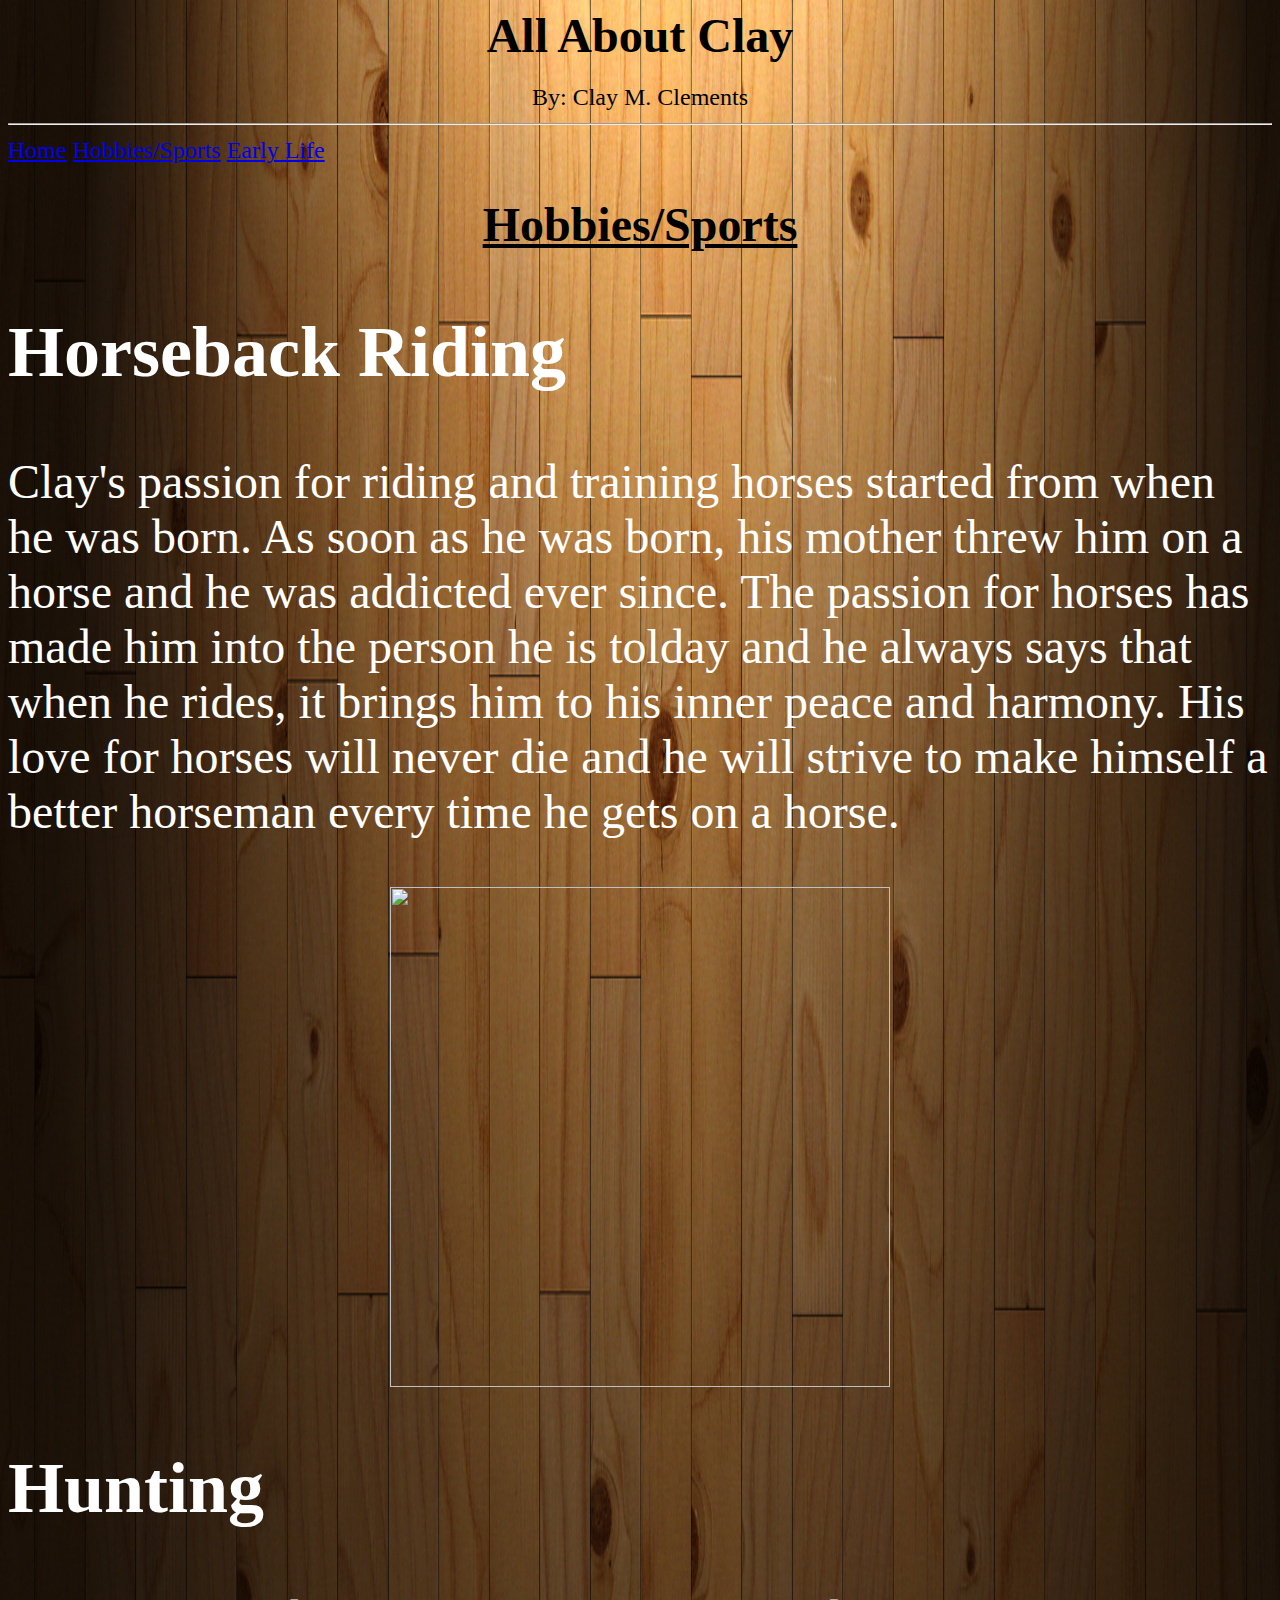
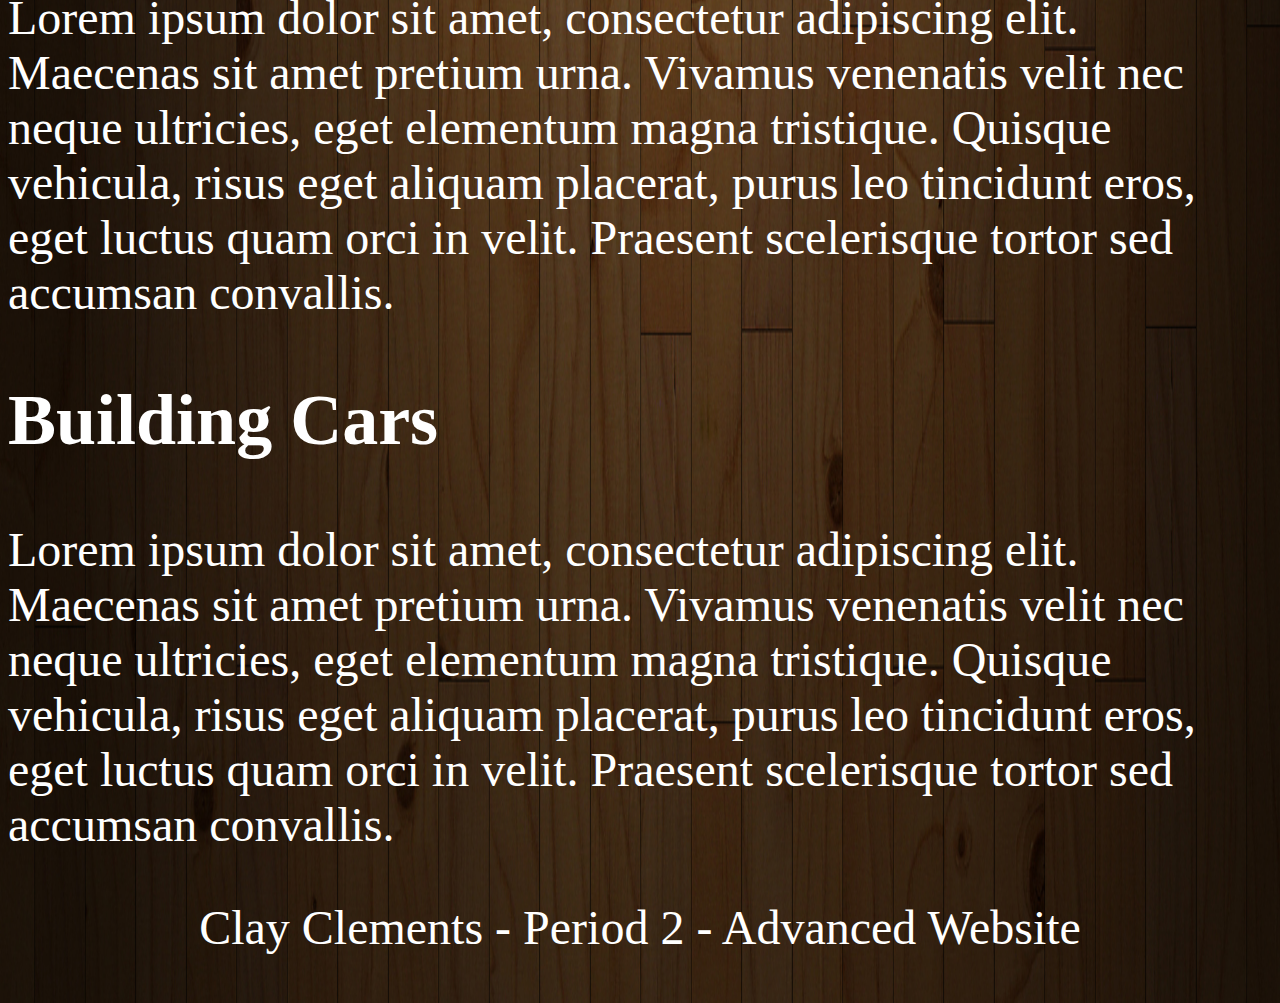
==== web2.html @ f2fdd9ca "Update web2.html" ====
<html>
	<head>
    		<title> Clay Clements </title>
  	</head>
  		<body style="background:url(Woodwallpaper.jpg); background-size:100% 100%;">
    		<center><h1><font size="+25"/> All About Clay</h1></center>
                <center><font size="+2"/>By: Clay M. Clements</center>
                <hr>
		<div class="topnav">
     		   <a href="https://cmclements19.github.io/second-website/index.html">Home</a>
                   <a href="https://cmclements19.github.io/second-website/web2.html">Hobbies/Sports</a>
                   <a href="https://cmclements19.github.io/second-website/web3.html">Early Life</a>
      		</div>		
		<body>
			<center><h1><font size="+25"/><u>Hobbies/Sports</u></h1></center>
				<div class="row">
  					<div class="column">
    						<h2><font color="white">Horseback Riding</h2>
    						<p><font color="white">Clay's passion for riding and training horses started from when he was born. As soon as he was born, his mother threw him on a horse and he was addicted ever since. The passion for horses has made him into the person he is tolday and he always says that when he rides, it brings him to his inner peace and harmony. His love for horses will never die and he will strive to make himself a better horseman every time he gets on a horse.</p>
						<center> <img src="clayhorse.jpg" height"500" width="500"> </center>
  					</div>
  					<div class="column">
    						<h2><font color="white">Hunting</h2>
    						<p><font color="white">Lorem ipsum dolor sit amet, consectetur adipiscing elit. Maecenas sit amet pretium urna. Vivamus venenatis velit nec neque ultricies, eget elementum magna tristique. Quisque vehicula, risus eget aliquam placerat, purus leo tincidunt eros, eget luctus quam orci in velit. Praesent scelerisque tortor sed accumsan convallis.</p>
  					</div>
  					<div class="column">
   						<h2><font color="white">Building Cars</h2>
    						<p><font color="white">Lorem ipsum dolor sit amet, consectetur adipiscing elit. Maecenas sit amet pretium urna. Vivamus venenatis velit nec neque ultricies, eget elementum magna tristique. Quisque vehicula, risus eget aliquam placerat, purus leo tincidunt eros, eget luctus quam orci in velit. Praesent scelerisque tortor sed accumsan convallis.</p>
 					</div>

		</body>

<div class="footer">
	<center><p>Clay Clements - Period 2 - Advanced Website</p></center>
</div>


</html>
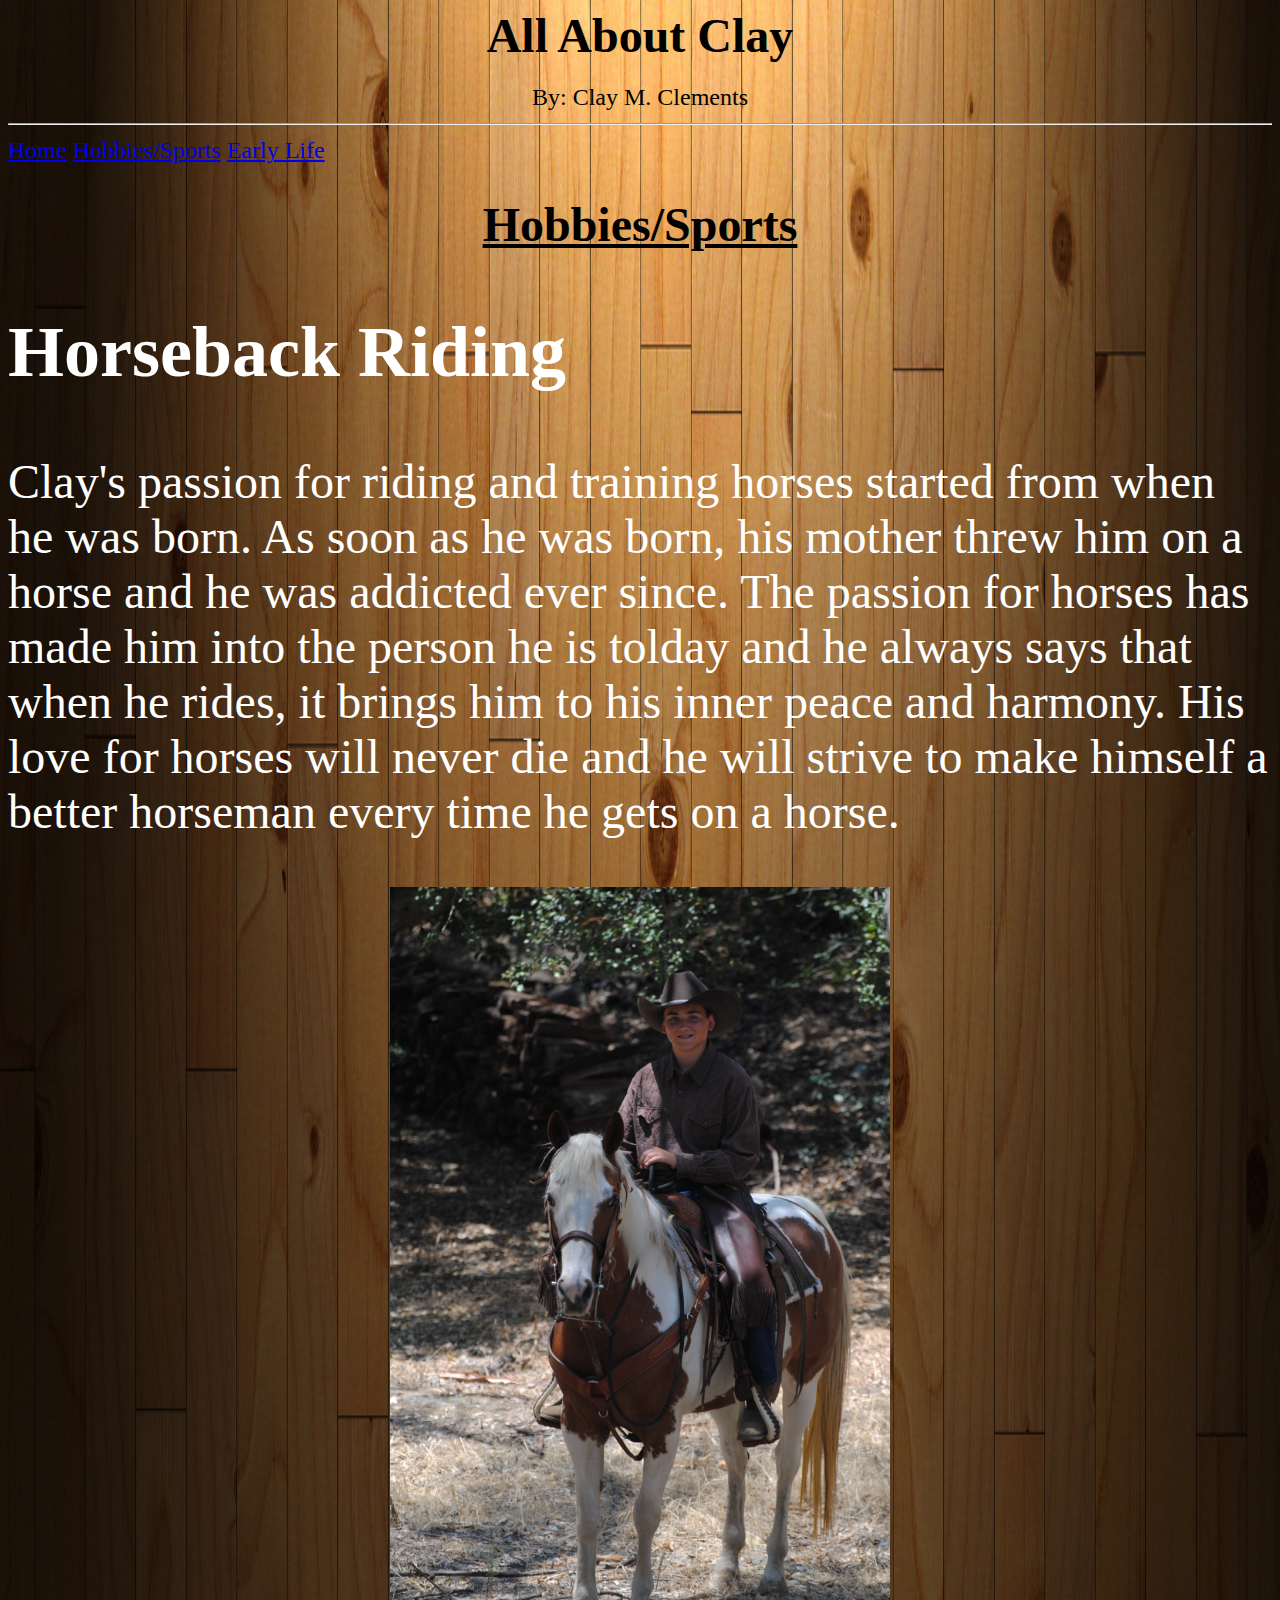
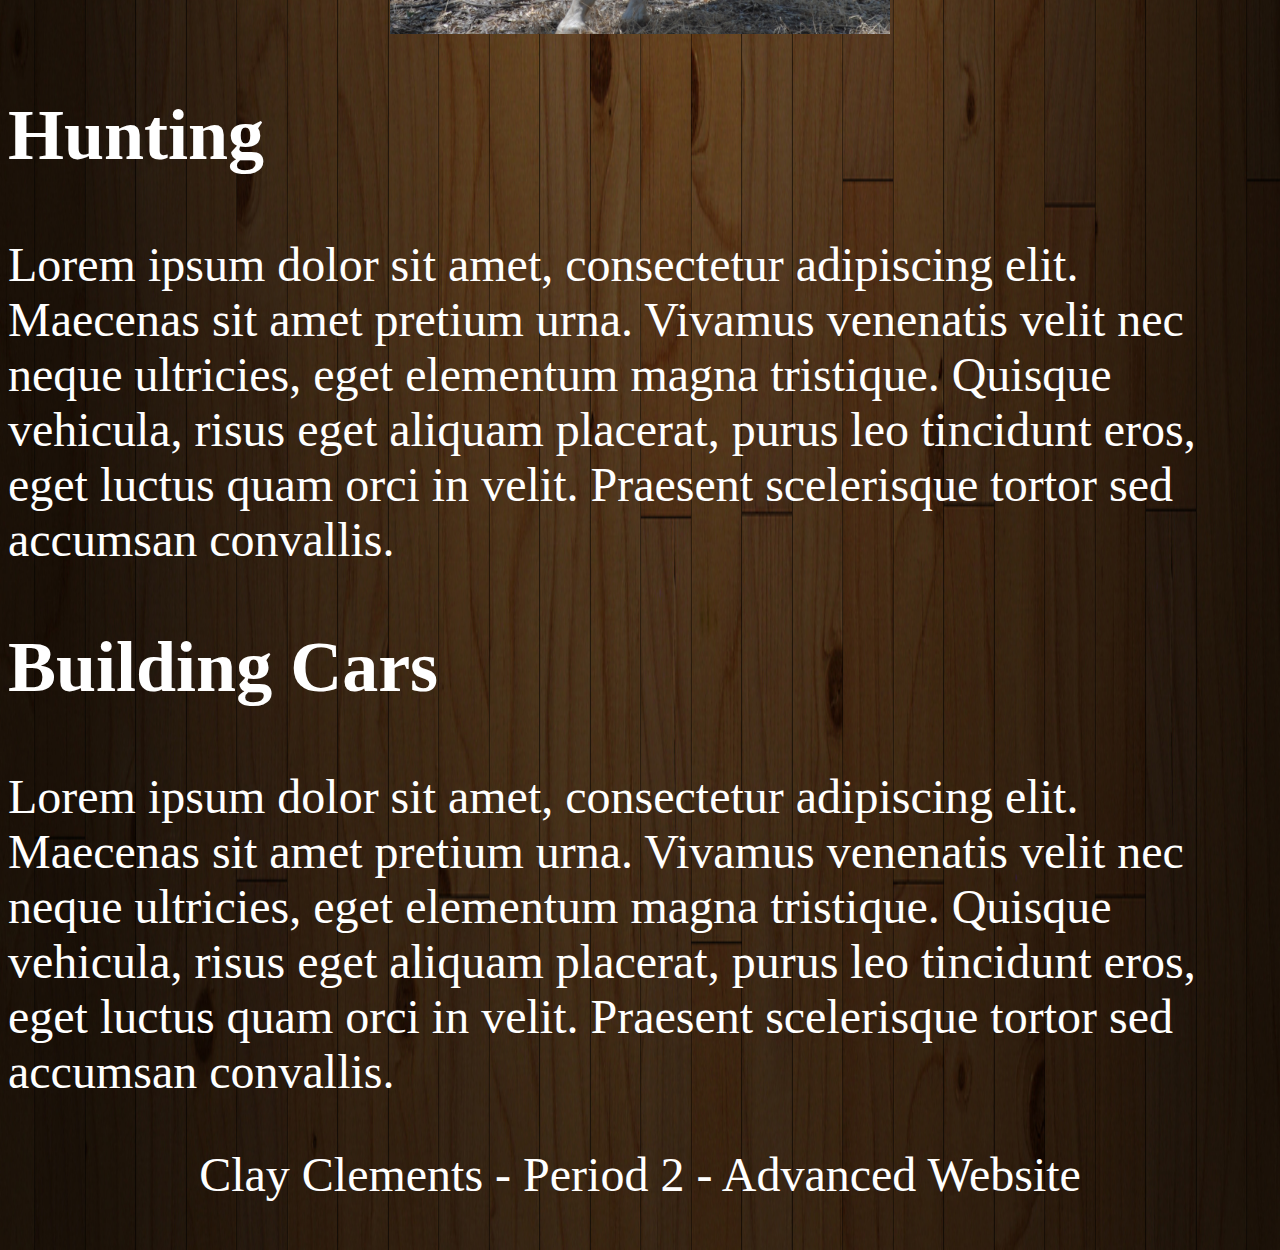
==== commit b3418d55: "Update web2.html" ====
--- a/web2.html
+++ b/web2.html
@@ -17,7 +17,7 @@
   					<div class="column">
     						<h2><font color="white">Horseback Riding</h2>
     						<p><font color="white">Clay's passion for riding and training horses started from when he was born. As soon as he was born, his mother threw him on a horse and he was addicted ever since. The passion for horses has made him into the person he is tolday and he always says that when he rides, it brings him to his inner peace and harmony. His love for horses will never die and he will strive to make himself a better horseman every time he gets on a horse.</p>
-						<center> <img src="clayhorse.jpg" height"500" width="500"> </center>
+						<center> <img src="clayhorse.JPG" height"500" width="500"> </center>
   					</div>
   					<div class="column">
     						<h2><font color="white">Hunting</h2>
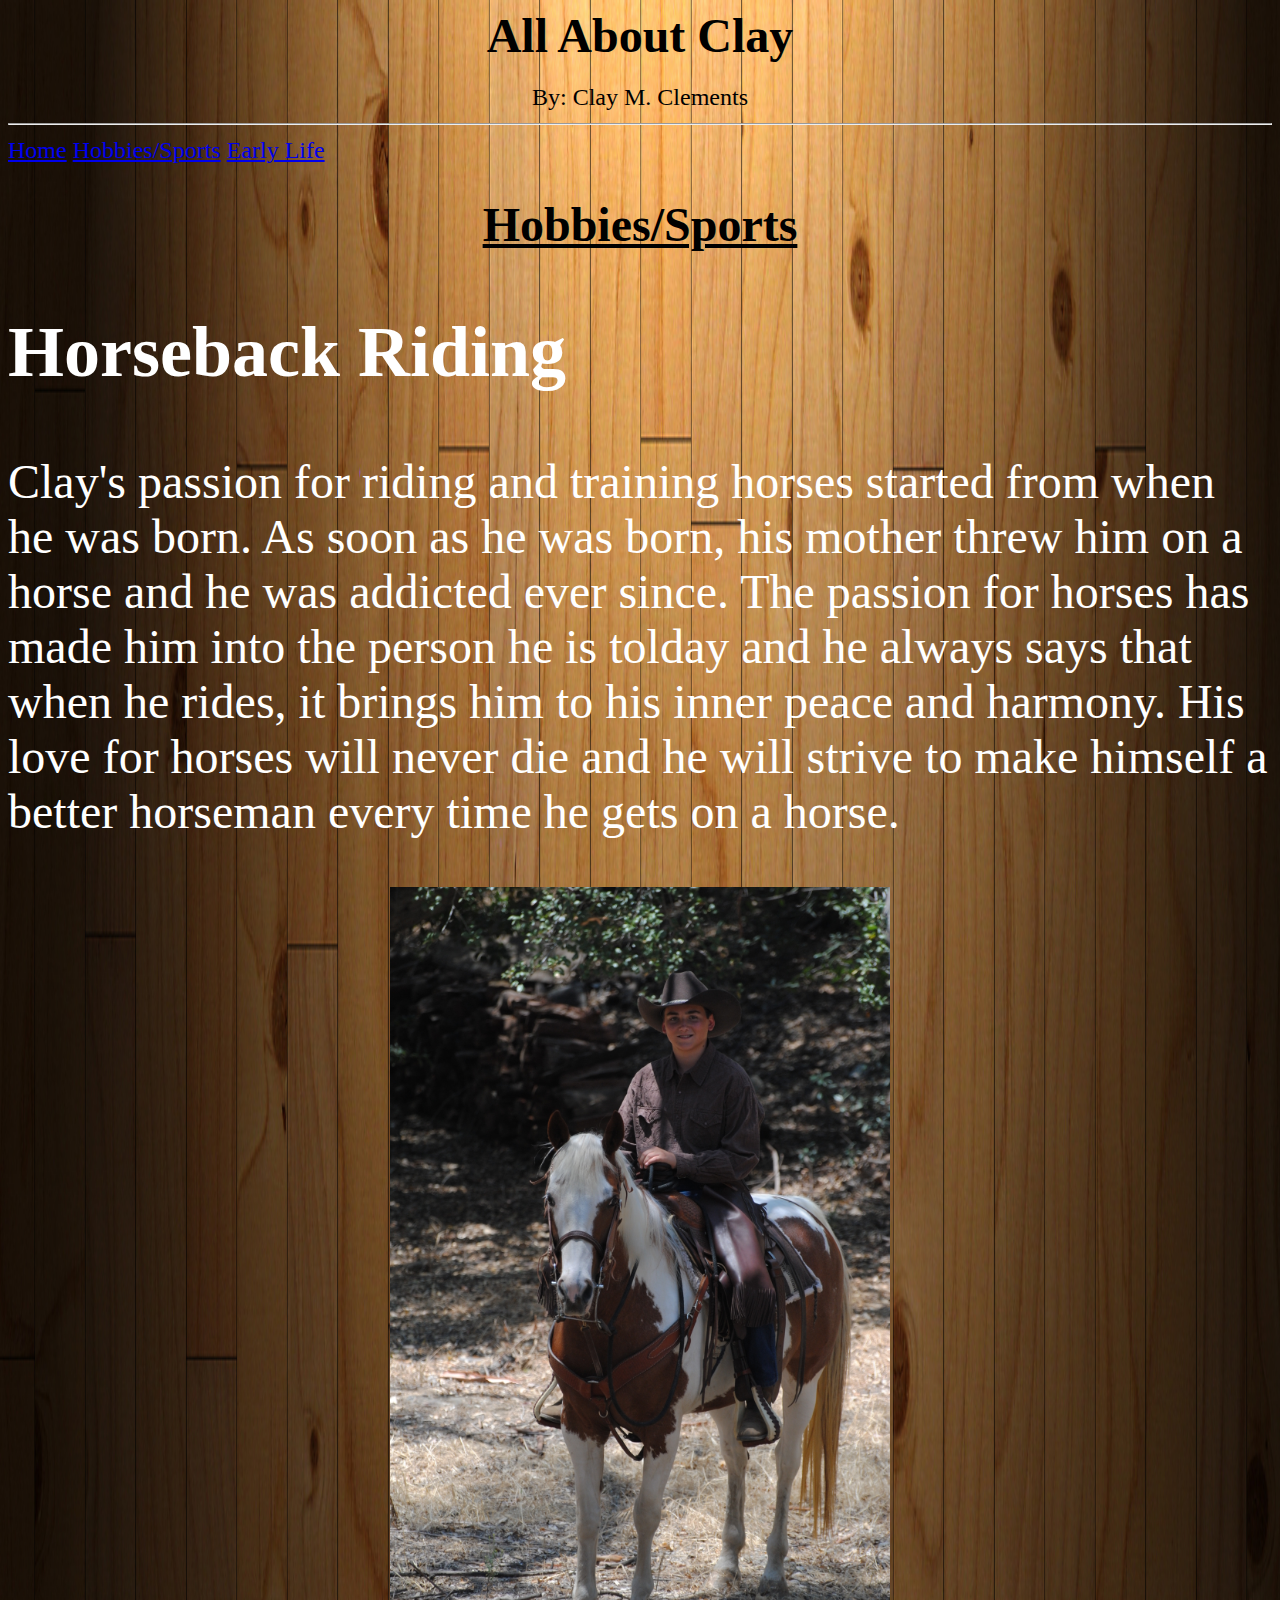
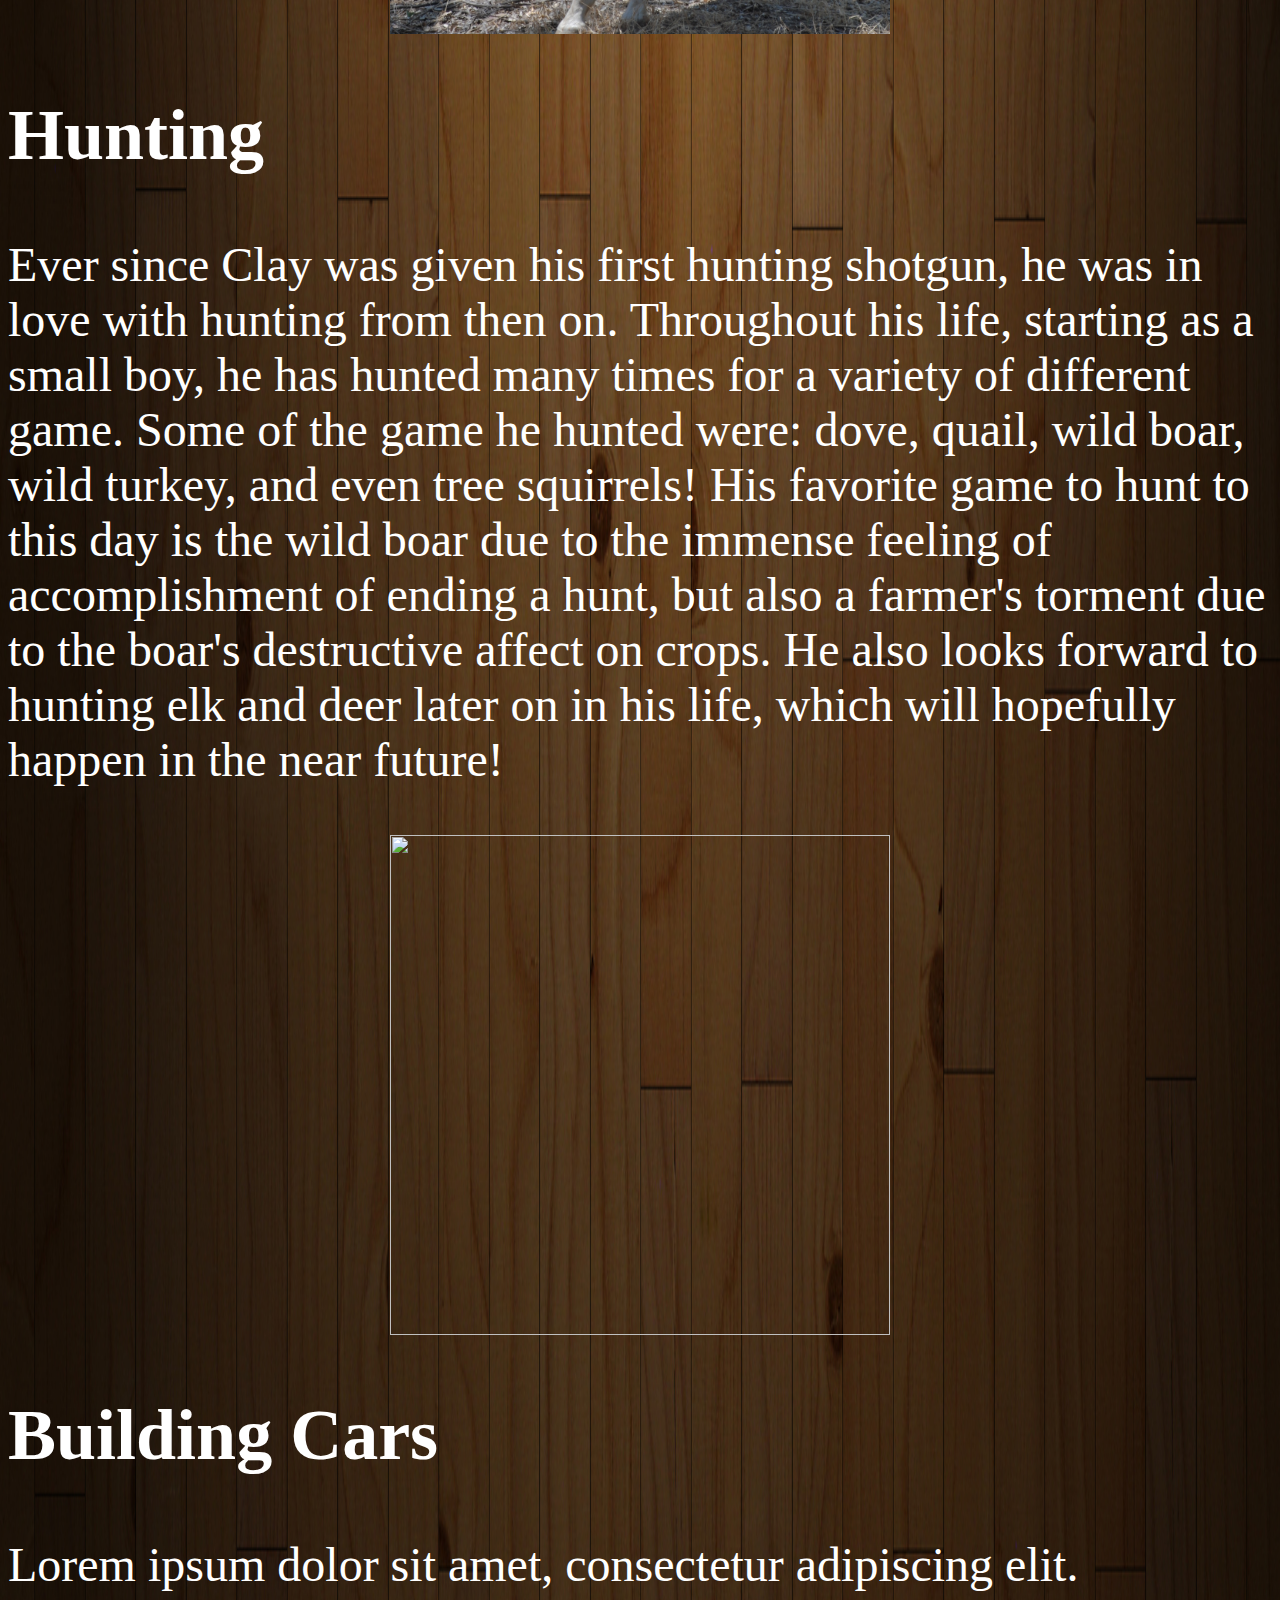
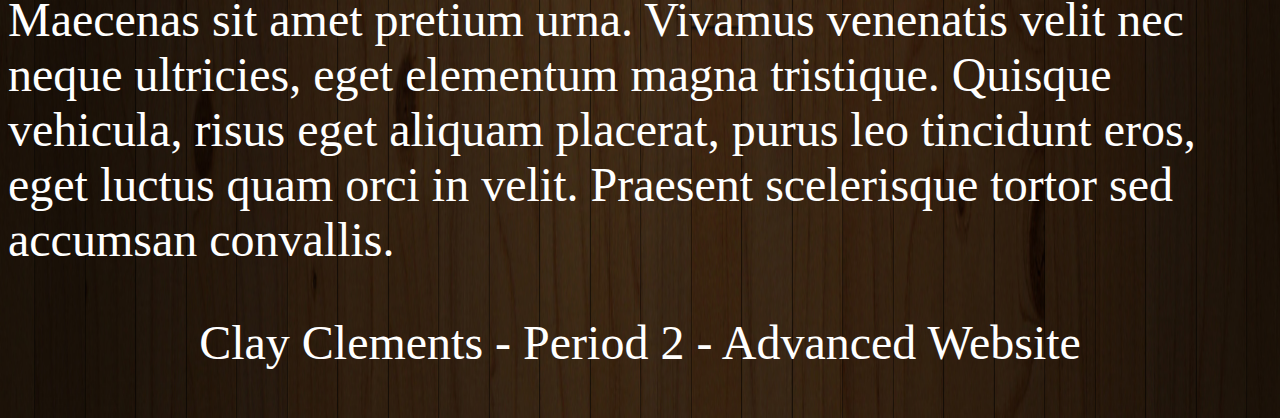
==== commit a32e89b9: "Update web2.html" ====
--- a/web2.html
+++ b/web2.html
@@ -21,7 +21,8 @@
   					</div>
   					<div class="column">
     						<h2><font color="white">Hunting</h2>
-    						<p><font color="white">Lorem ipsum dolor sit amet, consectetur adipiscing elit. Maecenas sit amet pretium urna. Vivamus venenatis velit nec neque ultricies, eget elementum magna tristique. Quisque vehicula, risus eget aliquam placerat, purus leo tincidunt eros, eget luctus quam orci in velit. Praesent scelerisque tortor sed accumsan convallis.</p>
+    						<p><font color="white">Ever since Clay was given his first hunting shotgun, he was in love with hunting from then on. Throughout his life, starting as a small boy, he has hunted many times for a variety of different game. Some of the game he hunted were: dove, quail, wild boar, wild turkey, and even tree squirrels! His favorite game to hunt to this day is the wild boar due to the immense feeling of accomplishment of ending a hunt, but also a farmer's torment due to the boar's destructive affect on crops. He also looks forward to hunting elk and deer later on in his life, which will hopefully happen in the near future! </p>
+						<center> <img src="hunting.jpg" height"500" width="500"> </center>
   					</div>
   					<div class="column">
    						<h2><font color="white">Building Cars</h2>
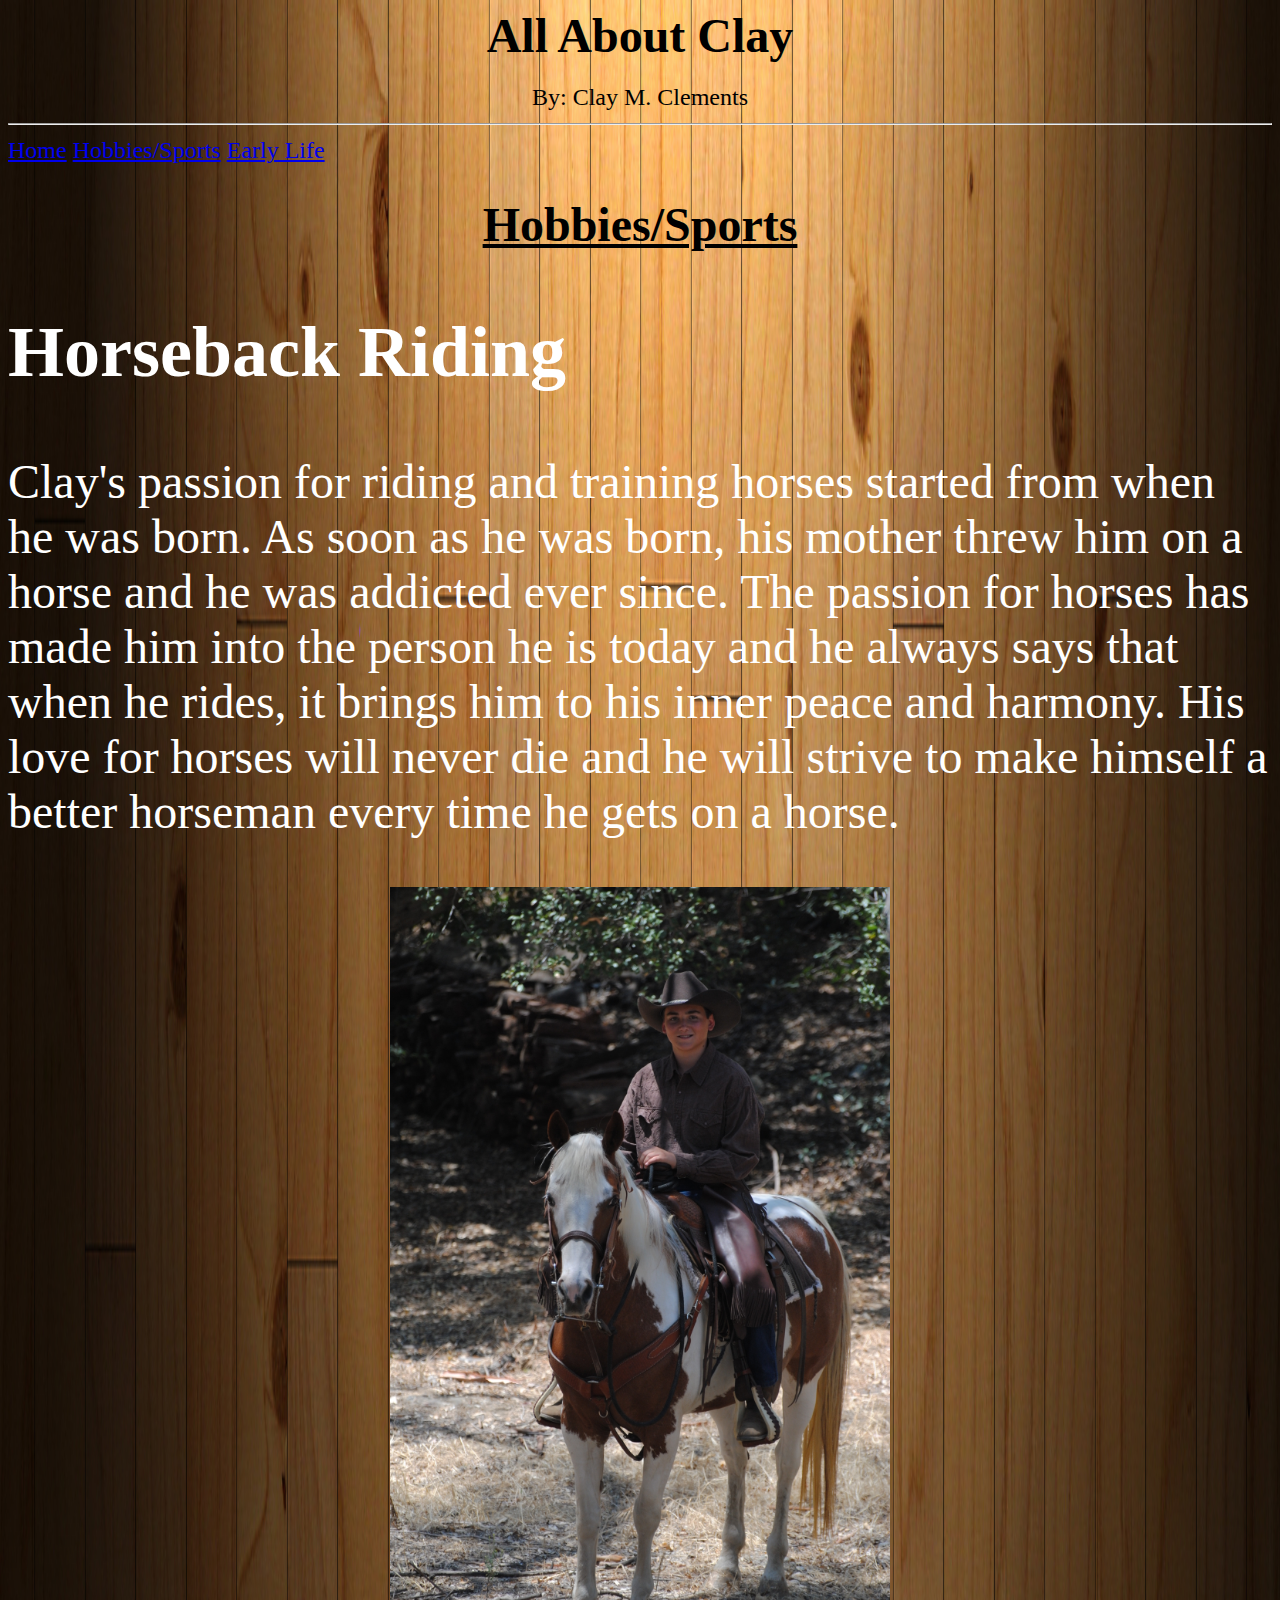
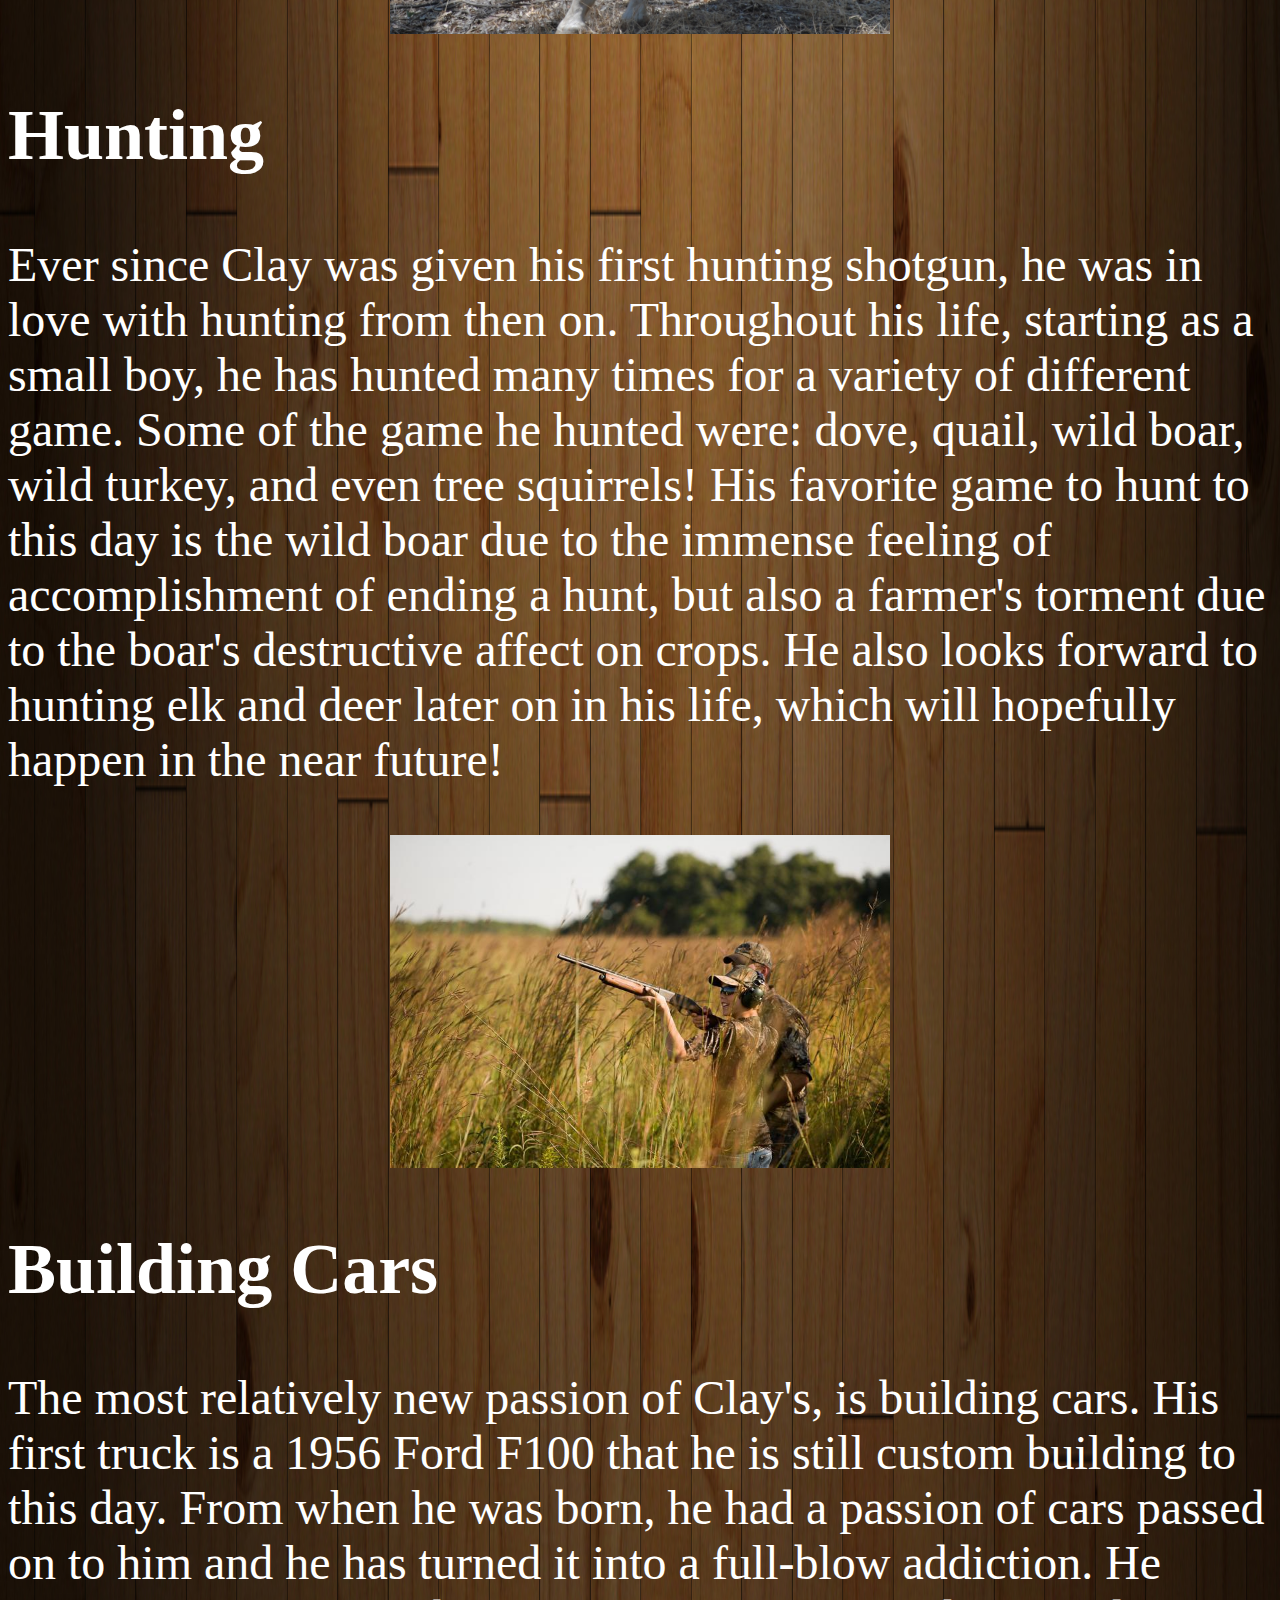
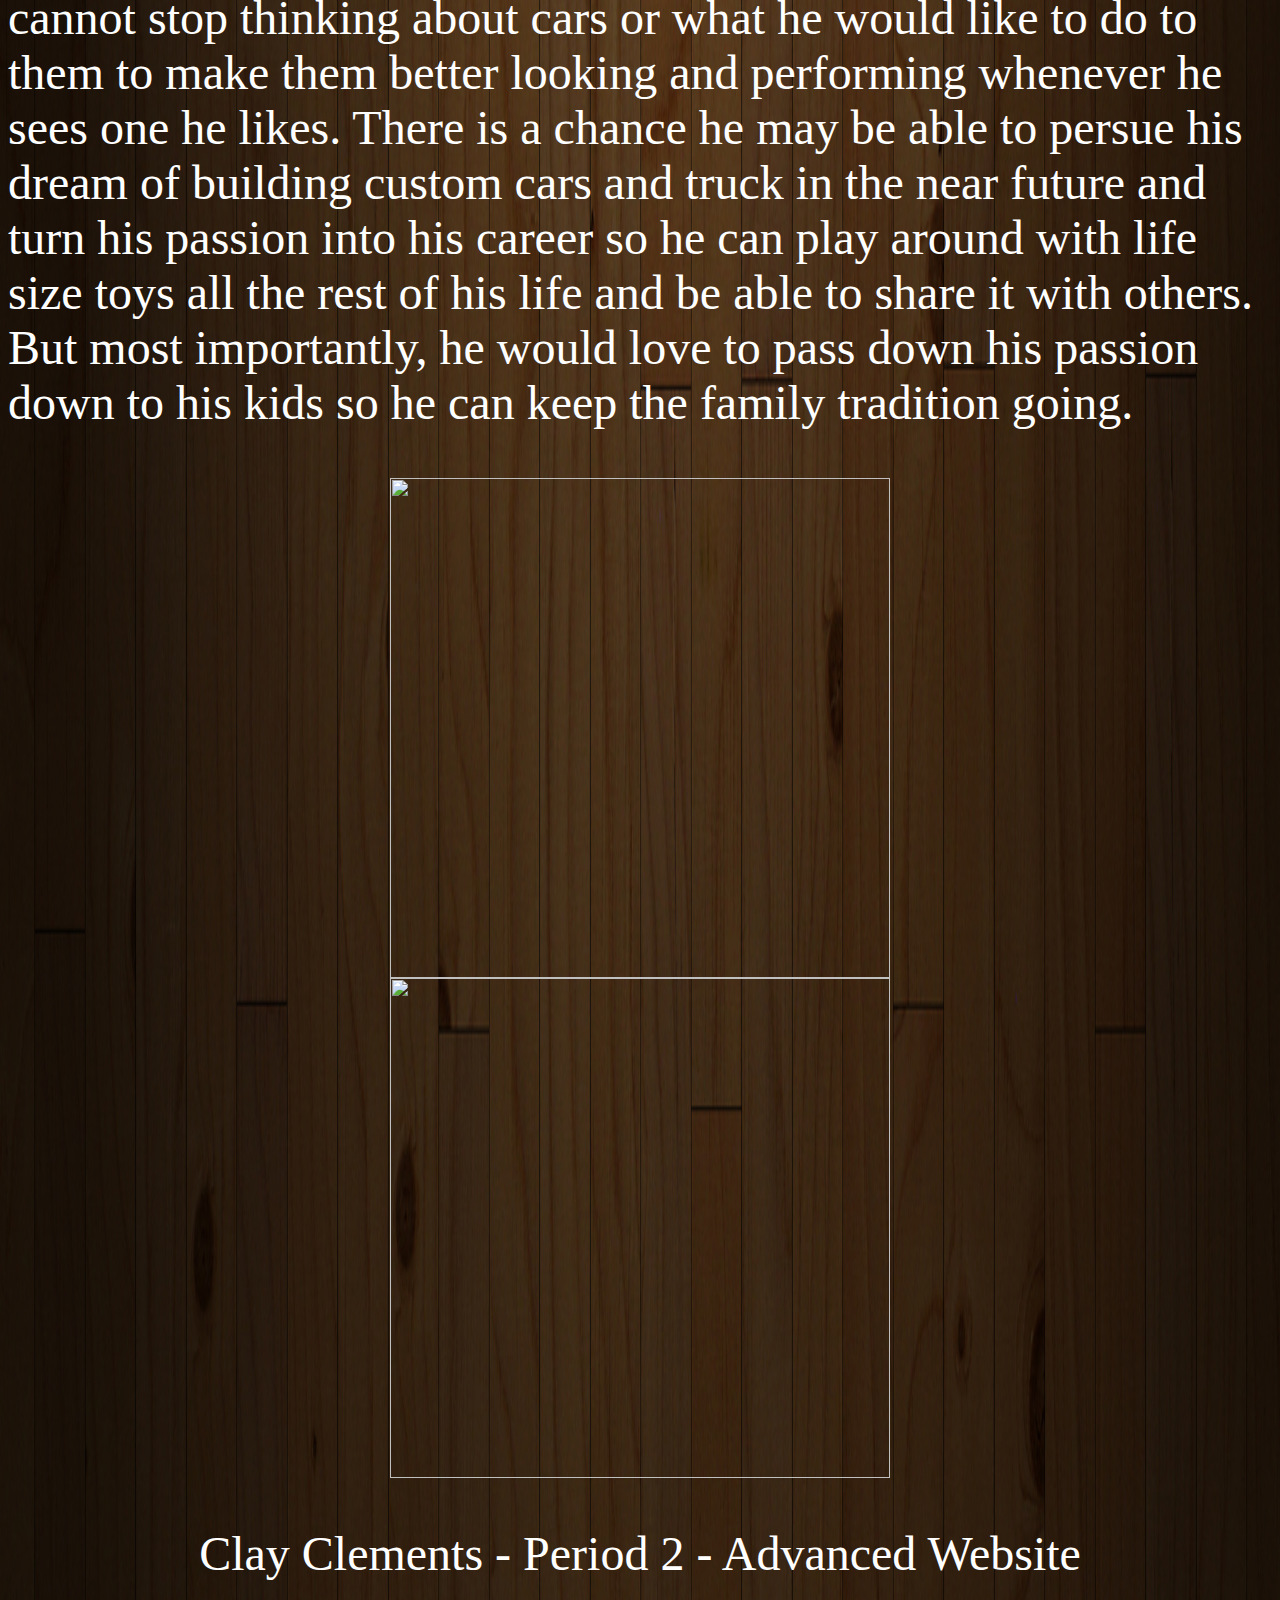
==== commit 74e7b7e5: "Update web2.html" ====
--- a/web2.html
+++ b/web2.html
@@ -16,7 +16,7 @@
 				<div class="row">
   					<div class="column">
     						<h2><font color="white">Horseback Riding</h2>
-    						<p><font color="white">Clay's passion for riding and training horses started from when he was born. As soon as he was born, his mother threw him on a horse and he was addicted ever since. The passion for horses has made him into the person he is tolday and he always says that when he rides, it brings him to his inner peace and harmony. His love for horses will never die and he will strive to make himself a better horseman every time he gets on a horse.</p>
+    						<p><font color="white">Clay's passion for riding and training horses started from when he was born. As soon as he was born, his mother threw him on a horse and he was addicted ever since. The passion for horses has made him into the person he is today and he always says that when he rides, it brings him to his inner peace and harmony. His love for horses will never die and he will strive to make himself a better horseman every time he gets on a horse.</p>
 						<center> <img src="clayhorse.JPG" height"500" width="500"> </center>
   					</div>
   					<div class="column">
@@ -26,7 +26,9 @@
   					</div>
   					<div class="column">
    						<h2><font color="white">Building Cars</h2>
-    						<p><font color="white">Lorem ipsum dolor sit amet, consectetur adipiscing elit. Maecenas sit amet pretium urna. Vivamus venenatis velit nec neque ultricies, eget elementum magna tristique. Quisque vehicula, risus eget aliquam placerat, purus leo tincidunt eros, eget luctus quam orci in velit. Praesent scelerisque tortor sed accumsan convallis.</p>
+    						<p><font color="white">The most relatively new passion of Clay's, is building cars. His first truck is a 1956 Ford F100 that he is still custom building to this day. From when he was born, he had a passion of cars passed on to him and he has turned it into a full-blow addiction. He cannot stop thinking about cars or what he would like to do to them to make them better looking and performing whenever he sees one he likes. There is a chance he may be able to persue his dream of building custom cars and truck in the near future and turn his passion into his career so he can play around with life size toys all the rest of his life and be able to share it with others. But most importantly, he would love to pass down his passion down to his kids so he can keep the family tradition going.</p>
+						<center> <img src="f100.jpg" height"500" width="500"> </center>
+						<center> <img src="fordtruck.jpg" height"500" width="500"> </center>
  					</div>
 
 		</body>
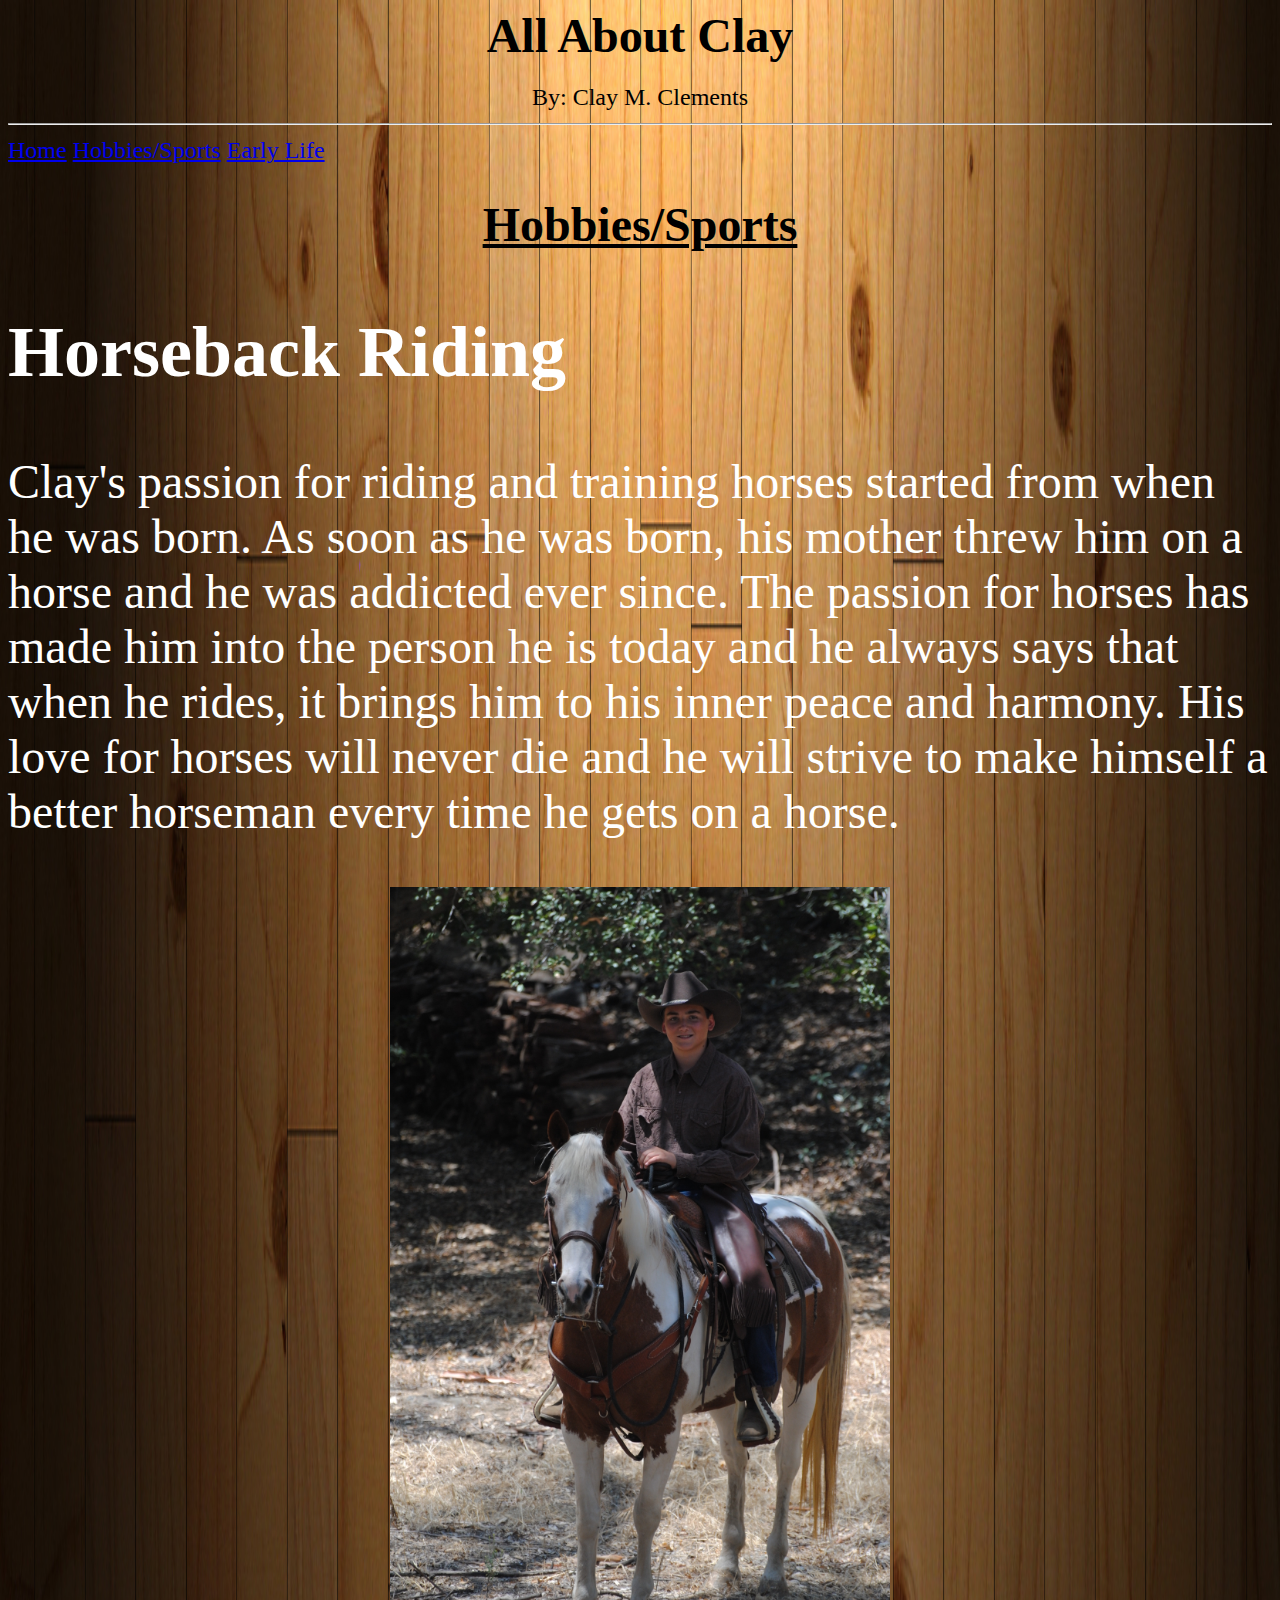
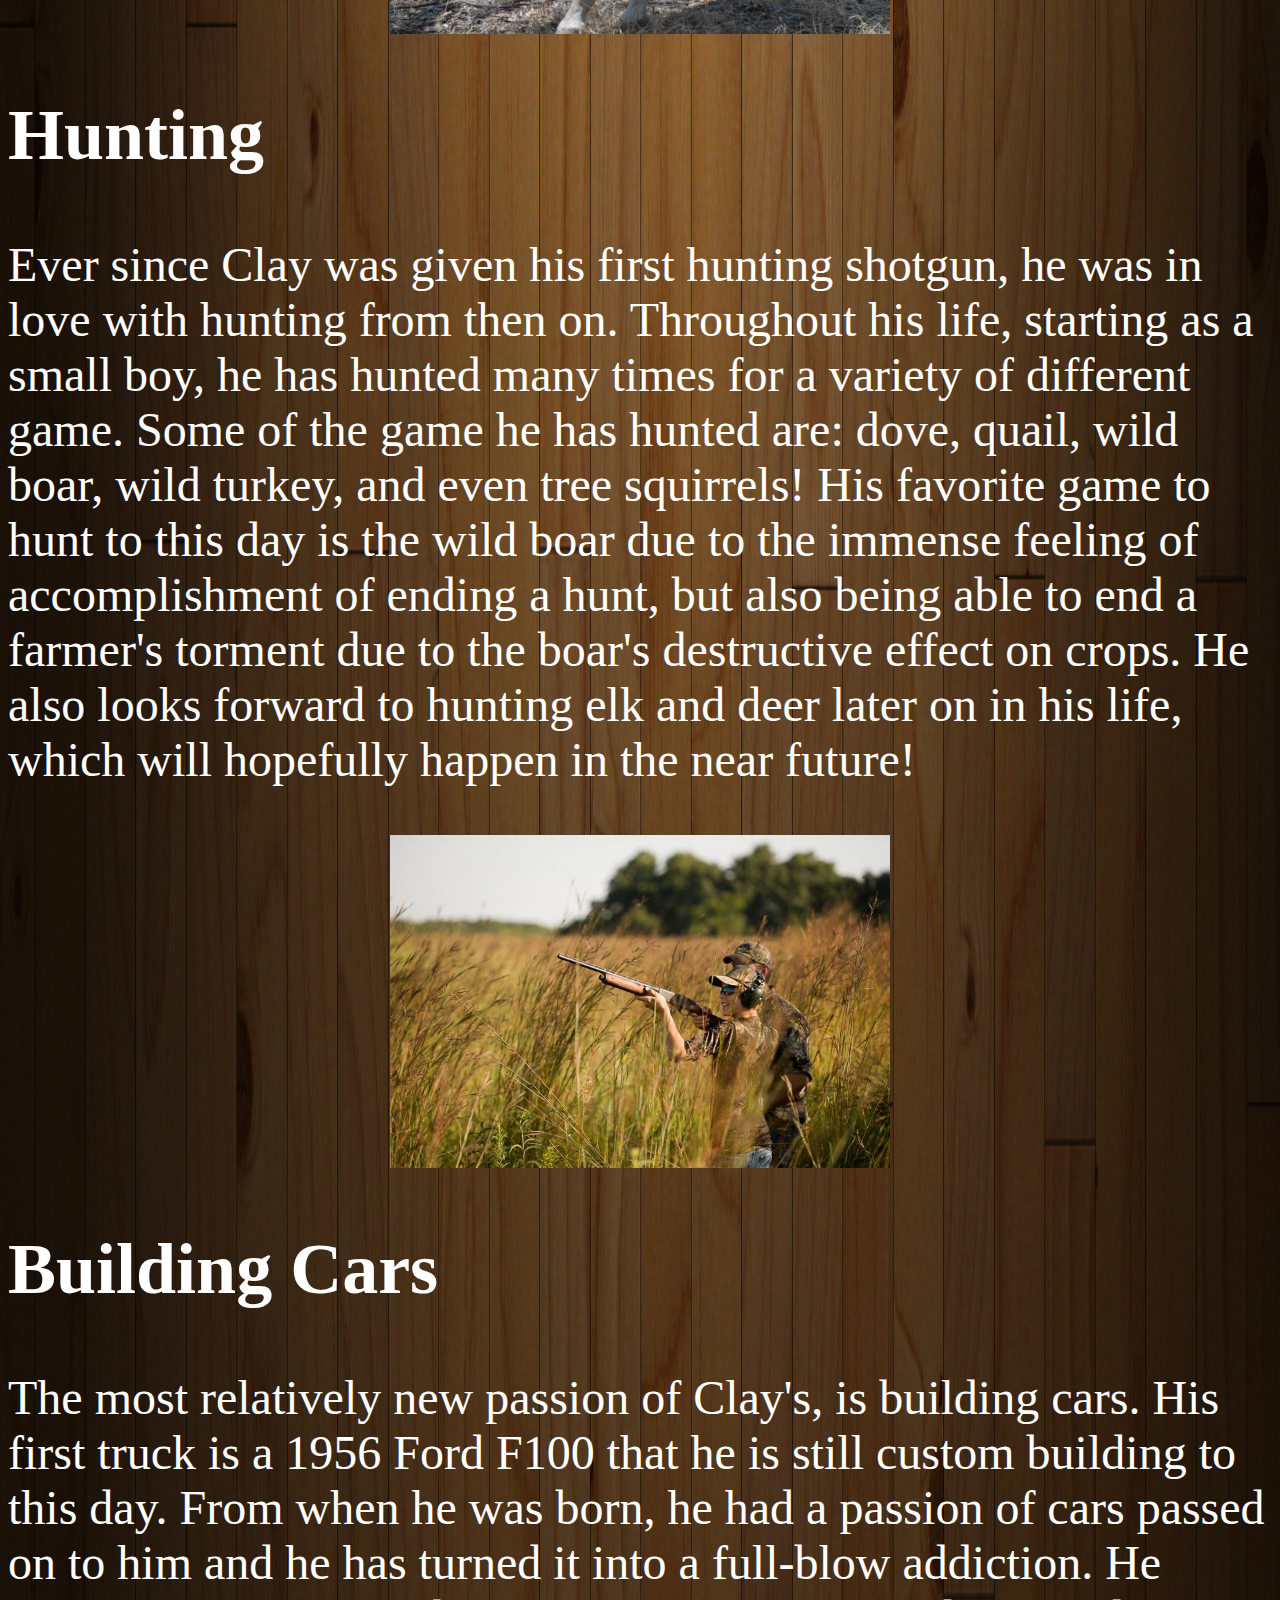
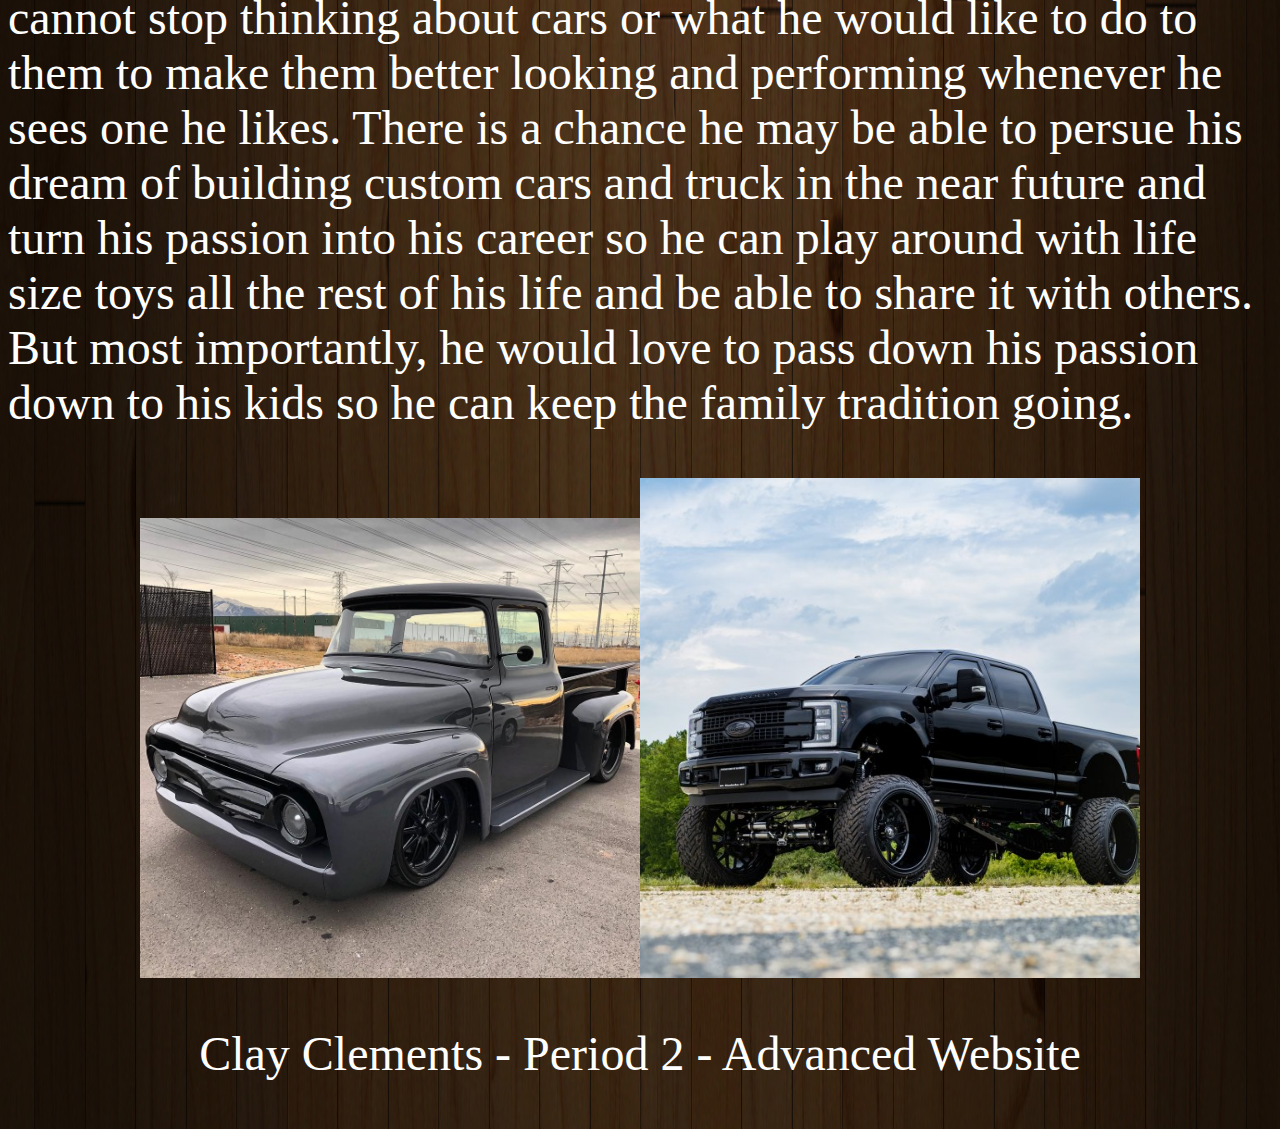
==== commit 56659bc7: "Update web2.html" ====
--- a/web2.html
+++ b/web2.html
@@ -21,14 +21,13 @@
   					</div>
   					<div class="column">
     						<h2><font color="white">Hunting</h2>
-    						<p><font color="white">Ever since Clay was given his first hunting shotgun, he was in love with hunting from then on. Throughout his life, starting as a small boy, he has hunted many times for a variety of different game. Some of the game he hunted were: dove, quail, wild boar, wild turkey, and even tree squirrels! His favorite game to hunt to this day is the wild boar due to the immense feeling of accomplishment of ending a hunt, but also a farmer's torment due to the boar's destructive affect on crops. He also looks forward to hunting elk and deer later on in his life, which will hopefully happen in the near future! </p>
+    						<p><font color="white">Ever since Clay was given his first hunting shotgun, he was in love with hunting from then on. Throughout his life, starting as a small boy, he has hunted many times for a variety of different game. Some of the game he has hunted are: dove, quail, wild boar, wild turkey, and even tree squirrels! His favorite game to hunt to this day is the wild boar due to the immense feeling of accomplishment of ending a hunt, but also being able to end a farmer's torment due to the boar's destructive effect on crops. He also looks forward to hunting elk and deer later on in his life, which will hopefully happen in the near future! </p>
 						<center> <img src="hunting.jpg" height"500" width="500"> </center>
   					</div>
   					<div class="column">
    						<h2><font color="white">Building Cars</h2>
     						<p><font color="white">The most relatively new passion of Clay's, is building cars. His first truck is a 1956 Ford F100 that he is still custom building to this day. From when he was born, he had a passion of cars passed on to him and he has turned it into a full-blow addiction. He cannot stop thinking about cars or what he would like to do to them to make them better looking and performing whenever he sees one he likes. There is a chance he may be able to persue his dream of building custom cars and truck in the near future and turn his passion into his career so he can play around with life size toys all the rest of his life and be able to share it with others. But most importantly, he would love to pass down his passion down to his kids so he can keep the family tradition going.</p>
-						<center> <img src="f100.jpg" height"500" width="500"> </center>
-						<center> <img src="fordtruck.jpg" height"500" width="500"> </center>
+						<center> <img src="f100.jpg" height"500" width="500"><img src="fordtruck.jpg" height"500" width="500"> </center>
  					</div>
 
 		</body>
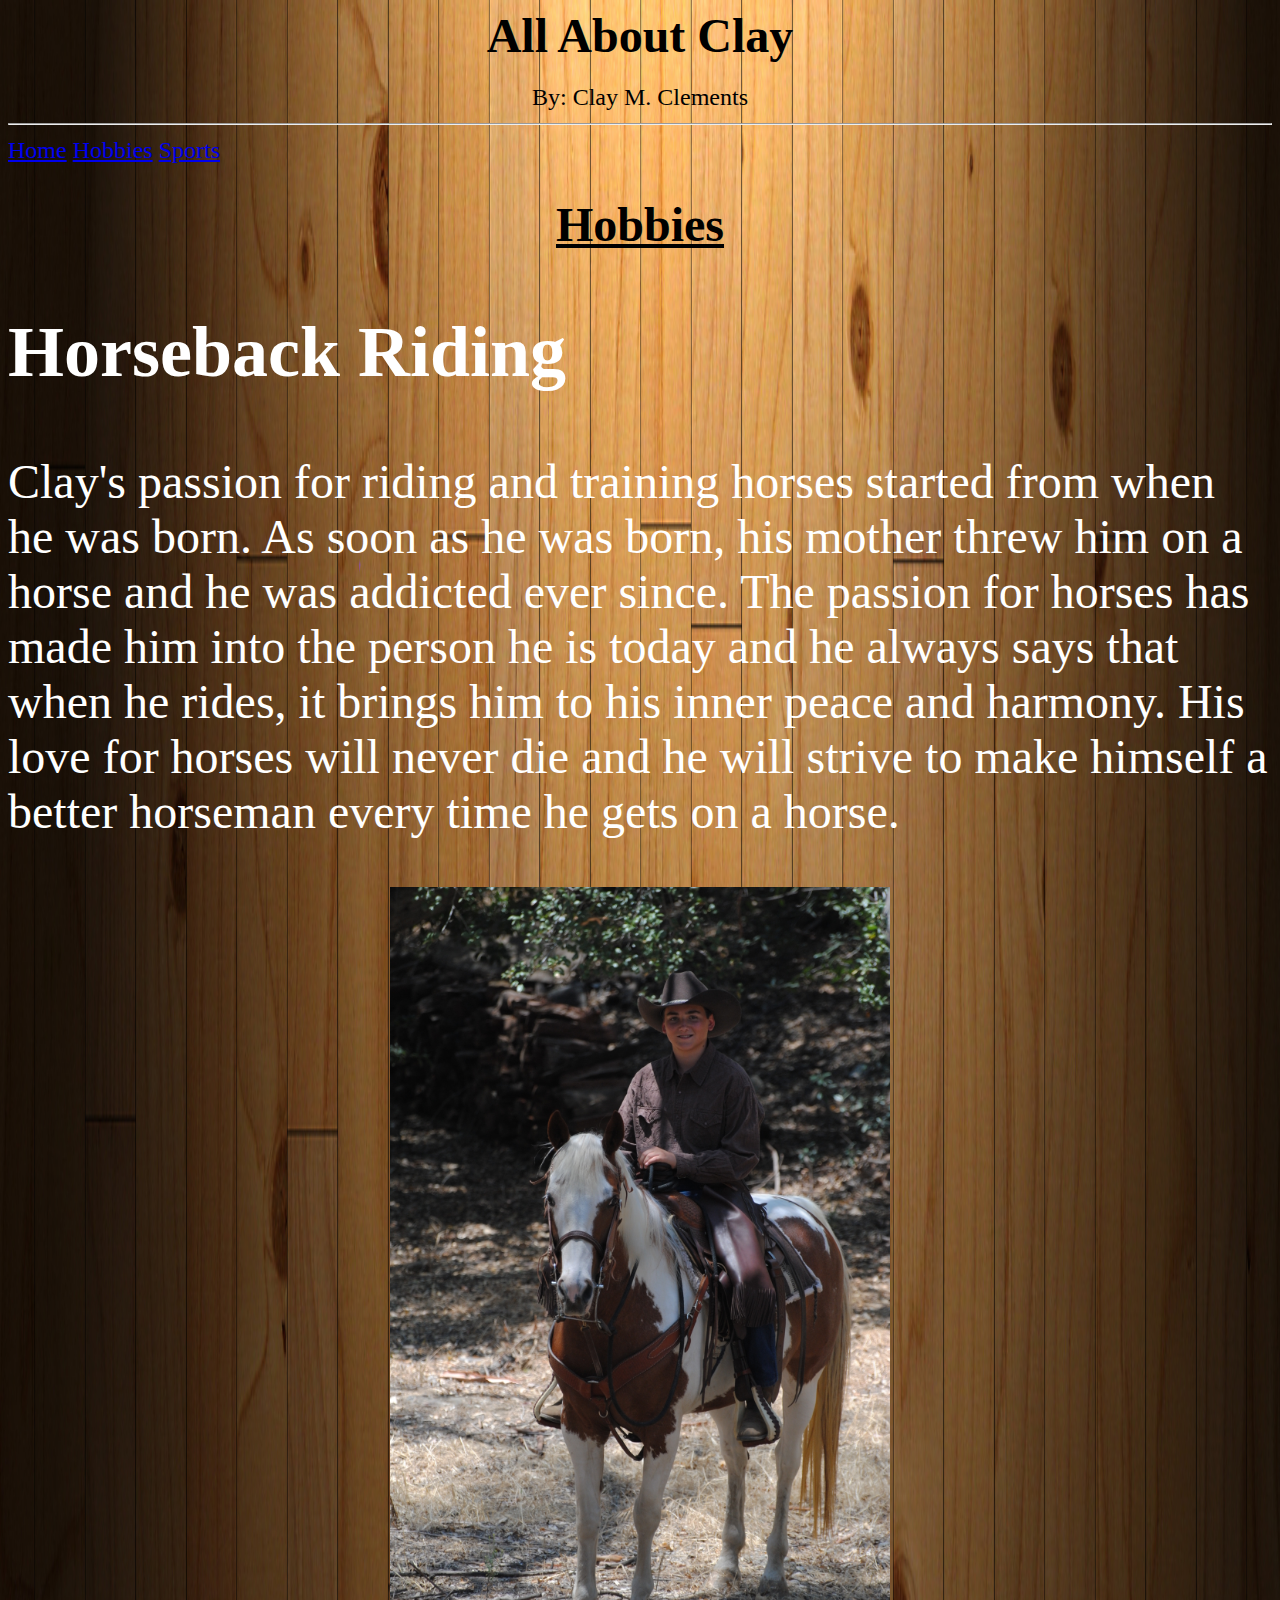
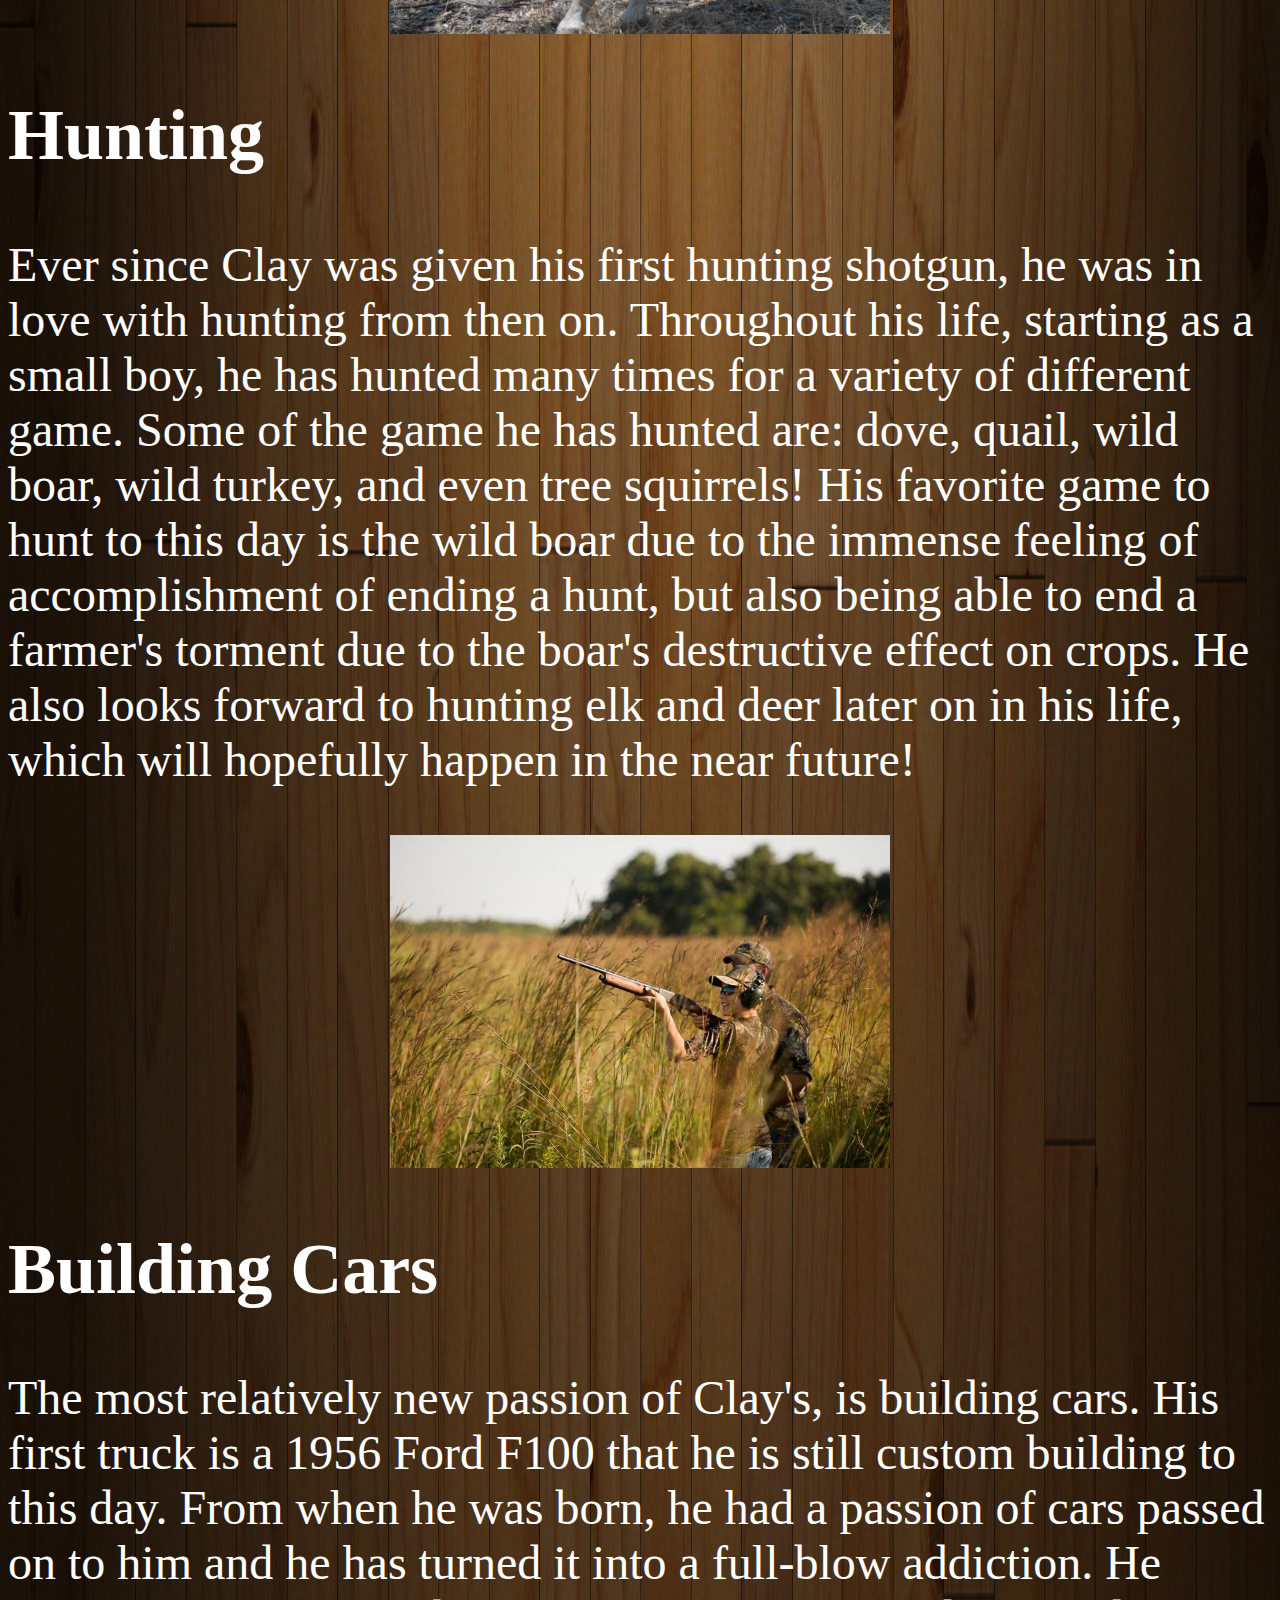
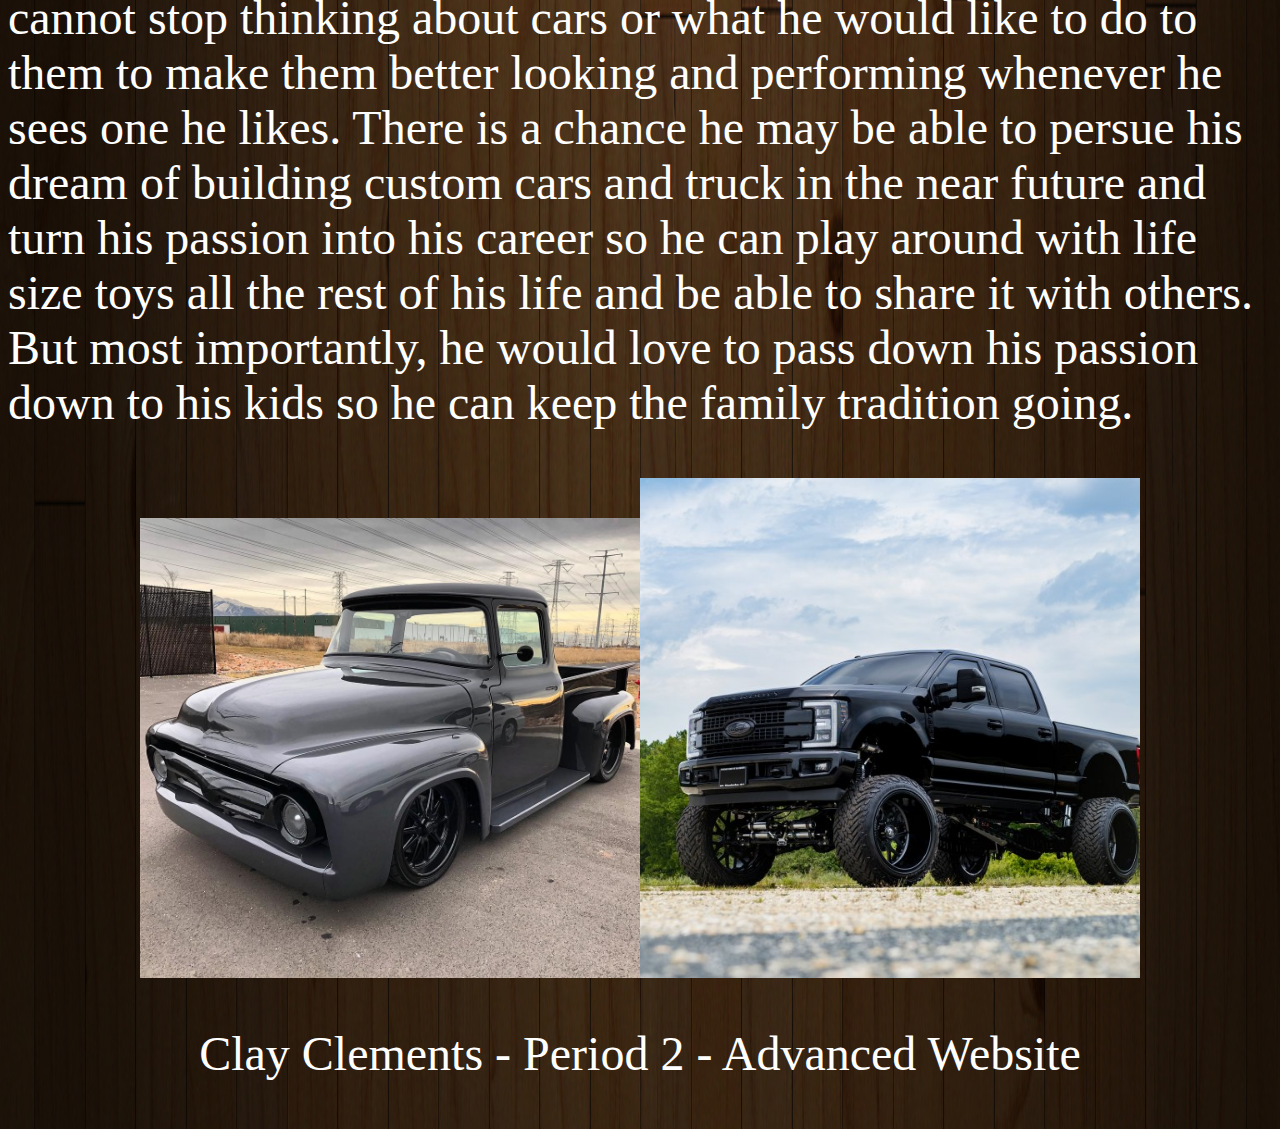
==== commit 8b1ca490: "Update web2.html" ====
--- a/web2.html
+++ b/web2.html
@@ -8,11 +8,11 @@
                 <hr>
 		<div class="topnav">
      		   <a href="https://cmclements19.github.io/second-website/index.html">Home</a>
-                   <a href="https://cmclements19.github.io/second-website/web2.html">Hobbies/Sports</a>
-                   <a href="https://cmclements19.github.io/second-website/web3.html">Early Life</a>
+                   <a href="https://cmclements19.github.io/second-website/web2.html">Hobbies</a>
+                   <a href="https://cmclements19.github.io/second-website/web3.html">Sports</a>
       		</div>		
 		<body>
-			<center><h1><font size="+25"/><u>Hobbies/Sports</u></h1></center>
+			<center><h1><font size="+25"/><u>Hobbies</u></h1></center>
 				<div class="row">
   					<div class="column">
     						<h2><font color="white">Horseback Riding</h2>
@@ -27,7 +27,7 @@
   					<div class="column">
    						<h2><font color="white">Building Cars</h2>
     						<p><font color="white">The most relatively new passion of Clay's, is building cars. His first truck is a 1956 Ford F100 that he is still custom building to this day. From when he was born, he had a passion of cars passed on to him and he has turned it into a full-blow addiction. He cannot stop thinking about cars or what he would like to do to them to make them better looking and performing whenever he sees one he likes. There is a chance he may be able to persue his dream of building custom cars and truck in the near future and turn his passion into his career so he can play around with life size toys all the rest of his life and be able to share it with others. But most importantly, he would love to pass down his passion down to his kids so he can keep the family tradition going.</p>
-						<center> <img src="f100.jpg" height"500" width="500"><img src="fordtruck.jpg" height"500" width="500"> </center>
+						<center> <img src="f100.jpg" height"600" width="500"><img src="fordtruck.jpg" height"400" width="500"> </center>
  					</div>
 
 		</body>
